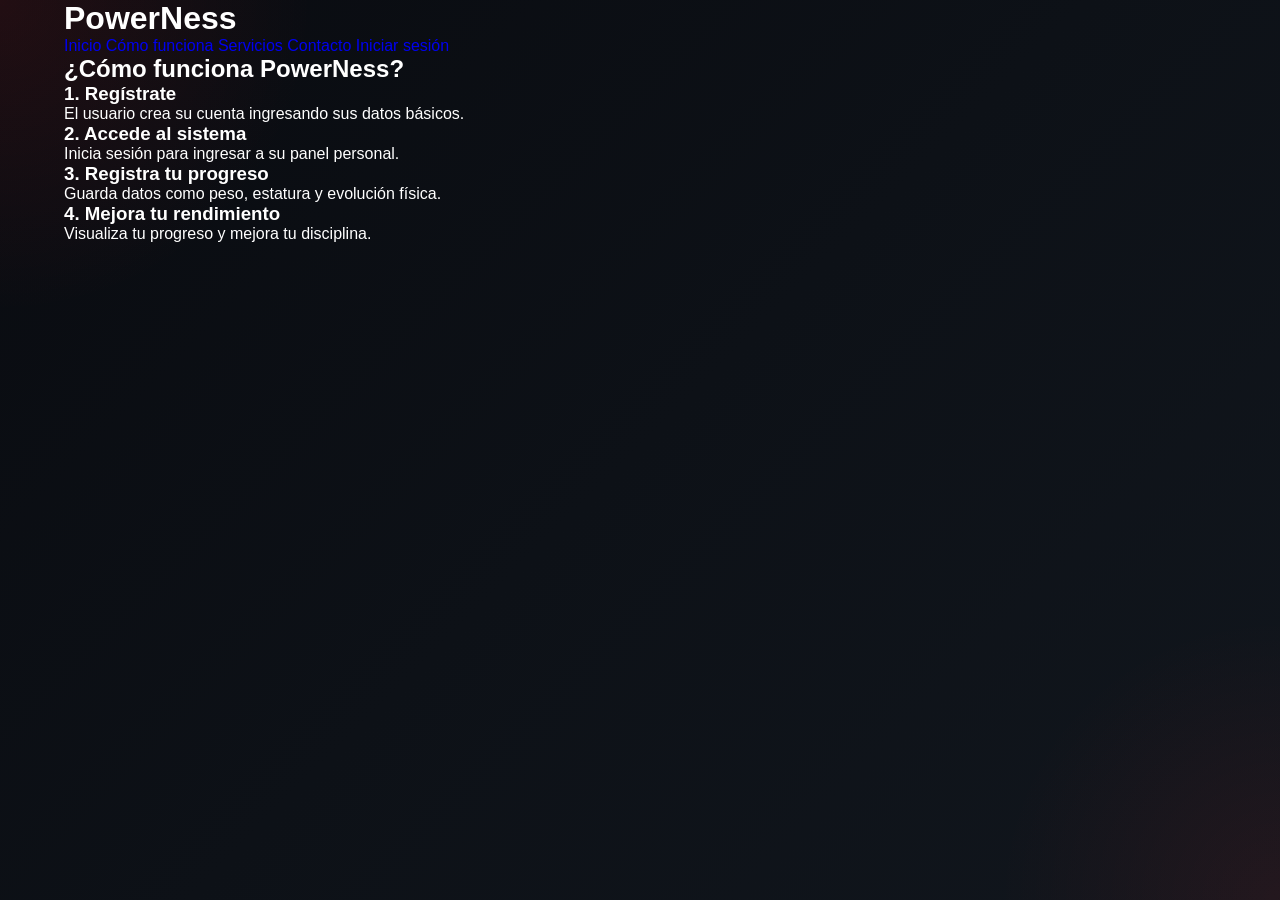
==== como_funciona.html @ 381ed104 "Subiendo PowerNess completo" ====
<!DOCTYPE html>
<html lang="es">
<head>
    <meta charset="UTF-8">
    <title>Cómo funciona - PowerNess</title>
    <link rel="stylesheet" href="estilos.css">
</head>
<body>

<header>
    <div class="contenedor">
        <h1>PowerNess</h1>
        <nav>
            <a href="index.html">Inicio</a>
            <a href="como_funciona.html">Cómo funciona</a>
            <a href="servicios.html">Servicios</a>
            <a href="contacto.html">Contacto</a>
            <a href="login.php" class="btn-nav">Iniciar sesión</a>
        </nav>
    </div>
</header>

<section class="seccion">
    <div class="contenedor">
        <h2>¿Cómo funciona PowerNess?</h2>

        <div class="tarjetas">

            <div class="tarjeta">
                <h3>1. Regístrate</h3>
                <p>El usuario crea su cuenta ingresando sus datos básicos.</p>
            </div>

            <div class="tarjeta">
                <h3>2. Accede al sistema</h3>
                <p>Inicia sesión para ingresar a su panel personal.</p>
            </div>

            <div class="tarjeta">
                <h3>3. Registra tu progreso</h3>
                <p>Guarda datos como peso, estatura y evolución física.</p>
            </div>

            <div class="tarjeta">
                <h3>4. Mejora tu rendimiento</h3>
                <p>Visualiza tu progreso y mejora tu disciplina.</p>
            </div>

        </div>
    </div>
</section>

</body>
</html>
---- estilos.css ----
* {
    margin: 0;
    padding: 0;
    box-sizing: border-box;
}

:root {
    --bg: #0b0d12;
    --bg-soft: #12161d;
    --card: rgba(255, 255, 255, 0.05);
    --card-strong: rgba(255, 255, 255, 0.08);
    --border: rgba(255, 255, 255, 0.08);
    --text: #ffffff;
    --muted: #b8c0cc;
    --primary: #ff2a2a;
    --primary-dark: #c90000;
    --success: #1ecb81;
    --shadow: 0 16px 40px rgba(0, 0, 0, 0.35);
    --radius: 20px;
}

body {
    font-family: Arial, sans-serif;
    background:
        radial-gradient(circle at top left, rgba(255, 42, 42, 0.10), transparent 20%),
        radial-gradient(circle at bottom right, rgba(255, 42, 42, 0.08), transparent 18%),
        linear-gradient(135deg, #090b10, #0d1117, #11161d);
    color: var(--text);
    min-height: 100vh;
}

a {
    text-decoration: none;
}

.contenedor {
    width: 90%;
    max-width: 1200px;
    margin: auto;
}

/* BOTONES */
.btn,
button {
    display: inline-flex;
    align-items: center;
    justify-content: center;
    gap: 8px;
    background: linear-gradient(135deg, var(--primary), var(--primary-dark));
    color: white;
    border: none;
    padding: 12px 18px;
    border-radius: 12px;
    cursor: pointer;
    transition: 0.25s ease;
    box-shadow: 0 10px 24px rgba(255, 42, 42, 0.22);
    font-size: 0.98rem;
}

.btn:hover,
button:hover {
    transform: translateY(-2px);
    box-shadow: 0 14px 30px rgba(255, 42, 42, 0.28);
}

/* FORMULARIOS LOGIN / REGISTRO */
.form-page {
    min-height: 100vh;
    display: flex;
    justify-content: center;
    align-items: center;
    padding: 32px 16px;
}

.form-card {
    width: 100%;
    max-width: 430px;
    background: rgba(255,255,255,0.05);
    border: 1px solid var(--border);
    border-radius: 24px;
    padding: 34px 28px;
    box-shadow: var(--shadow);
    backdrop-filter: blur(12px);
}

.form-card h2 {
    text-align: center;
    margin-bottom: 10px;
    font-size: 2rem;
}

.form-subtitle {
    text-align: center;
    color: var(--muted);
    margin-bottom: 24px;
    line-height: 1.5;
}

.form-card input {
    width: 100%;
    padding: 14px 15px;
    margin-bottom: 14px;
    border: 1px solid var(--border);
    border-radius: 12px;
    outline: none;
    background: rgba(255,255,255,0.04);
    color: white;
    font-size: 1rem;
}

.form-card input::placeholder {
    color: #97a2b0;
}

.form-card button {
    width: 100%;
    margin-top: 6px;
}

.form-card p {
    text-align: center;
    margin-top: 16px;
    color: var(--muted);
}

.form-card p a {
    color: #ff6b6b;
}

/* DASHBOARD */
.dashboard-page {
    display: flex;
    min-height: 100vh;
}

.sidebar {
    width: 270px;
    background: rgba(7, 9, 13, 0.92);
    border-right: 1px solid var(--border);
    padding: 28px 20px;
    backdrop-filter: blur(10px);
}

.brand-box {
    margin-bottom: 28px;
}

.brand-box h2 {
    color: var(--primary);
    font-size: 2rem;
    margin-bottom: 6px;
}

.brand-box p {
    color: var(--muted);
    font-size: 0.92rem;
}

.sidebar-nav {
    display: flex;
    flex-direction: column;
    gap: 12px;
}

.sidebar-nav a {
    color: white;
    padding: 13px 14px;
    border-radius: 14px;
    background: rgba(255,255,255,0.03);
    transition: 0.25s ease;
    border: 1px solid transparent;
}

.sidebar-nav a:hover,
.sidebar-nav a.activo {
    background: linear-gradient(135deg, rgba(255,42,42,0.18), rgba(255,42,42,0.08));
    border: 1px solid rgba(255, 42, 42, 0.25);
    transform: translateX(4px);
}

.dashboard-main {
    flex: 1;
    padding: 32px;
}

.topbar {
    display: flex;
    justify-content: space-between;
    align-items: center;
    gap: 20px;
    margin-bottom: 28px;
}

.topbar-left h1 {
    font-size: 2rem;
    margin-bottom: 6px;
}

.topbar-left p {
    color: var(--muted);
}

.status-chip {
    background: rgba(30, 203, 129, 0.14);
    color: #86f0bf;
    border: 1px solid rgba(30, 203, 129, 0.25);
    padding: 10px 14px;
    border-radius: 999px;
    font-size: 0.92rem;
    white-space: nowrap;
}

.metric-grid {
    display: grid;
    grid-template-columns: repeat(3, 1fr);
    gap: 20px;
    margin-bottom: 24px;
}

.metric-card {
    background: var(--card);
    border: 1px solid var(--border);
    border-radius: var(--radius);
    padding: 22px;
    box-shadow: var(--shadow);
}

.metric-card span {
    display: block;
    color: var(--muted);
    font-size: 0.95rem;
    margin-bottom: 12px;
}

.metric-card h3 {
    font-size: 2rem;
    margin-bottom: 6px;
}

.metric-card p {
    color: var(--muted);
    line-height: 1.5;
}

.content-grid {
    display: grid;
    grid-template-columns: 1.6fr 1fr;
    gap: 20px;
    margin-bottom: 24px;
}

.panel-card {
    background: var(--card);
    border: 1px solid var(--border);
    border-radius: var(--radius);
    padding: 24px;
    box-shadow: var(--shadow);
}

.panel-card h2,
.panel-card h3 {
    margin-bottom: 14px;
}

.panel-card p {
    color: var(--muted);
    line-height: 1.7;
}

.quick-actions {
    display: flex;
    gap: 12px;
    flex-wrap: wrap;
    margin-top: 18px;
}

.resumen-grid {
    display: grid;
    grid-template-columns: repeat(auto-fit, minmax(240px, 1fr));
    gap: 20px;
    margin-top: 20px;
}

.resumen-card {
    background: var(--card);
    border: 1px solid var(--border);
    border-radius: 18px;
    padding: 22px;
    box-shadow: var(--shadow);
    transition: 0.25s ease;
}

.resumen-card:hover {
    transform: translateY(-4px);
    border-color: rgba(255, 42, 42, 0.25);
}

.resumen-card h3 {
    color: var(--primary);
    margin-bottom: 10px;
}

.resumen-card p {
    color: var(--muted);
    line-height: 1.6;
    margin-bottom: 14px;
}

.resumen-card ul {
    padding-left: 18px;
}

.resumen-card li {
    color: #d3d8df;
    margin-bottom: 7px;
}

.panel-info {
    background: var(--card);
    border: 1px solid var(--border);
    padding: 24px;
    border-radius: var(--radius);
    box-shadow: var(--shadow);
}

.panel-info h2 {
    margin-bottom: 12px;
}

.panel-info p {
    color: var(--muted);
    line-height: 1.75;
    margin-bottom: 10px;
}

/* TABLAS */
.table-wrap {
    overflow-x: auto;
    margin-top: 20px;
}

table {
    width: 100%;
    border-collapse: collapse;
    background: rgba(255,255,255,0.98);
    color: #111;
    border-radius: 16px;
    overflow: hidden;
}

table th {
    background: linear-gradient(135deg, var(--primary), var(--primary-dark));
    color: white;
    padding: 14px 12px;
    font-size: 0.95rem;
}

table td {
    padding: 14px 12px;
    text-align: center;
}

table tr:nth-child(even) {
    background: #f3f4f6;
}

/* BLOQUES EXTRA */
.welcome-banner {
    background: linear-gradient(135deg, rgba(255,42,42,0.16), rgba(255,42,42,0.05));
    border: 1px solid rgba(255,42,42,0.18);
    border-radius: 24px;
    padding: 26px;
    margin-bottom: 24px;
    box-shadow: var(--shadow);
}

.welcome-banner h2 {
    font-size: 1.7rem;
    margin-bottom: 10px;
}

.welcome-banner p {
    color: #d7dce4;
    line-height: 1.7;
}

/* RESPONSIVE */
@media (max-width: 1100px) {
    .metric-grid {
        grid-template-columns: 1fr;
    }

    .content-grid {
        grid-template-columns: 1fr;
    }
}

@media (max-width: 900px) {
    .dashboard-page {
        flex-direction: column;
    }

    .sidebar {
        width: 100%;
    }

    .dashboard-main {
        padding: 22px;
    }

    .topbar {
        flex-direction: column;
        align-items: flex-start;
    }
}
.form-card select {
    width: 100%;
    padding: 14px 15px;
    margin-bottom: 14px;
    border: 1px solid rgba(255,255,255,0.08);
    border-radius: 12px;
    outline: none;
    background: rgba(255,255,255,0.04);
    color: white;
    font-size: 1rem;
}

.form-card select option {
    background: #11161d;
    color: white;
}
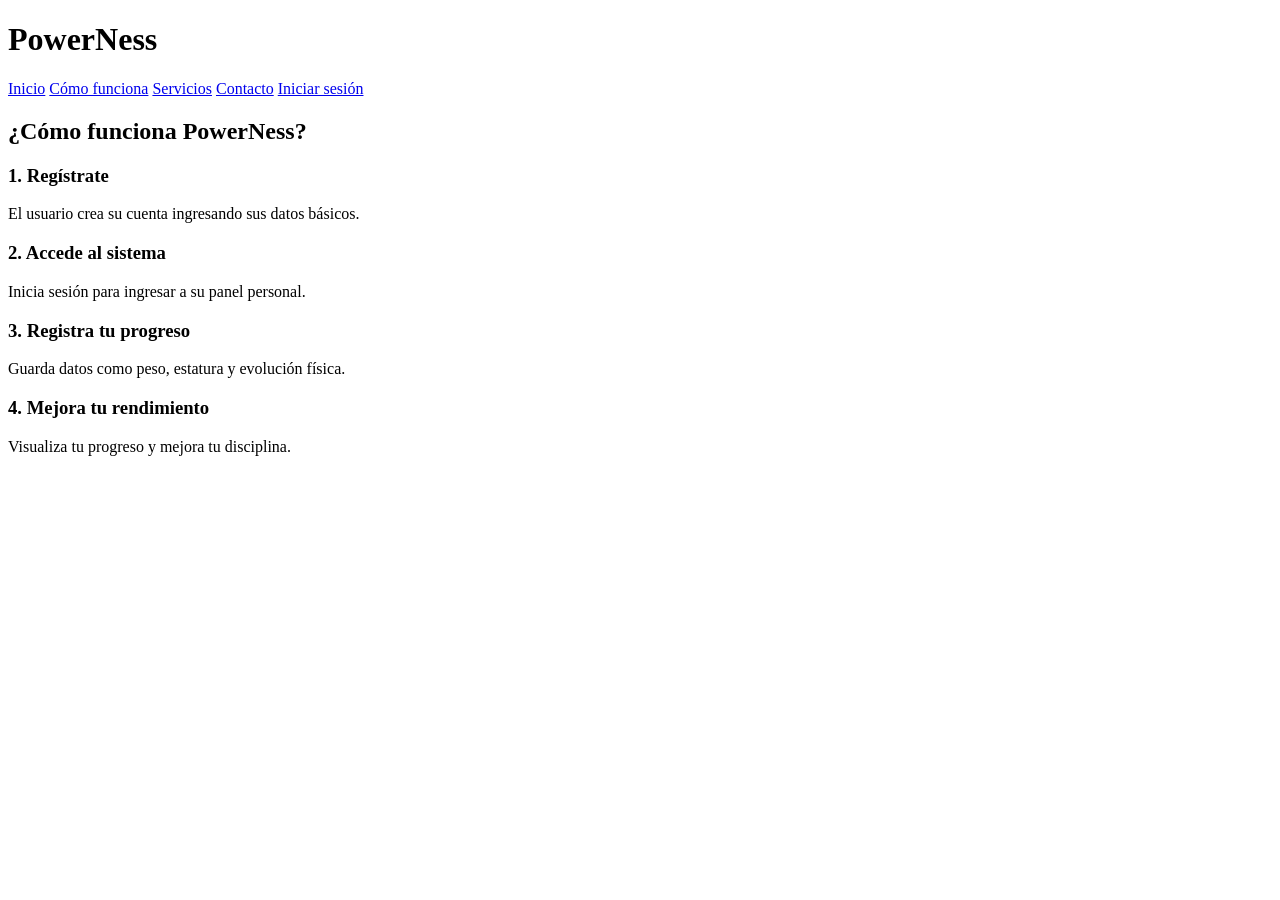
==== commit bcef8a58: "Agregando nuevos estilos CSS" ====
--- a/como_funciona.html
+++ b/como_funciona.html
@@ -3,7 +3,7 @@
 <head>
     <meta charset="UTF-8">
     <title>Cómo funciona - PowerNess</title>
-    <link rel="stylesheet" href="estilos.css">
+    <link rel="stylesheet" href="css/public.css">
 </head>
 <body>
 
